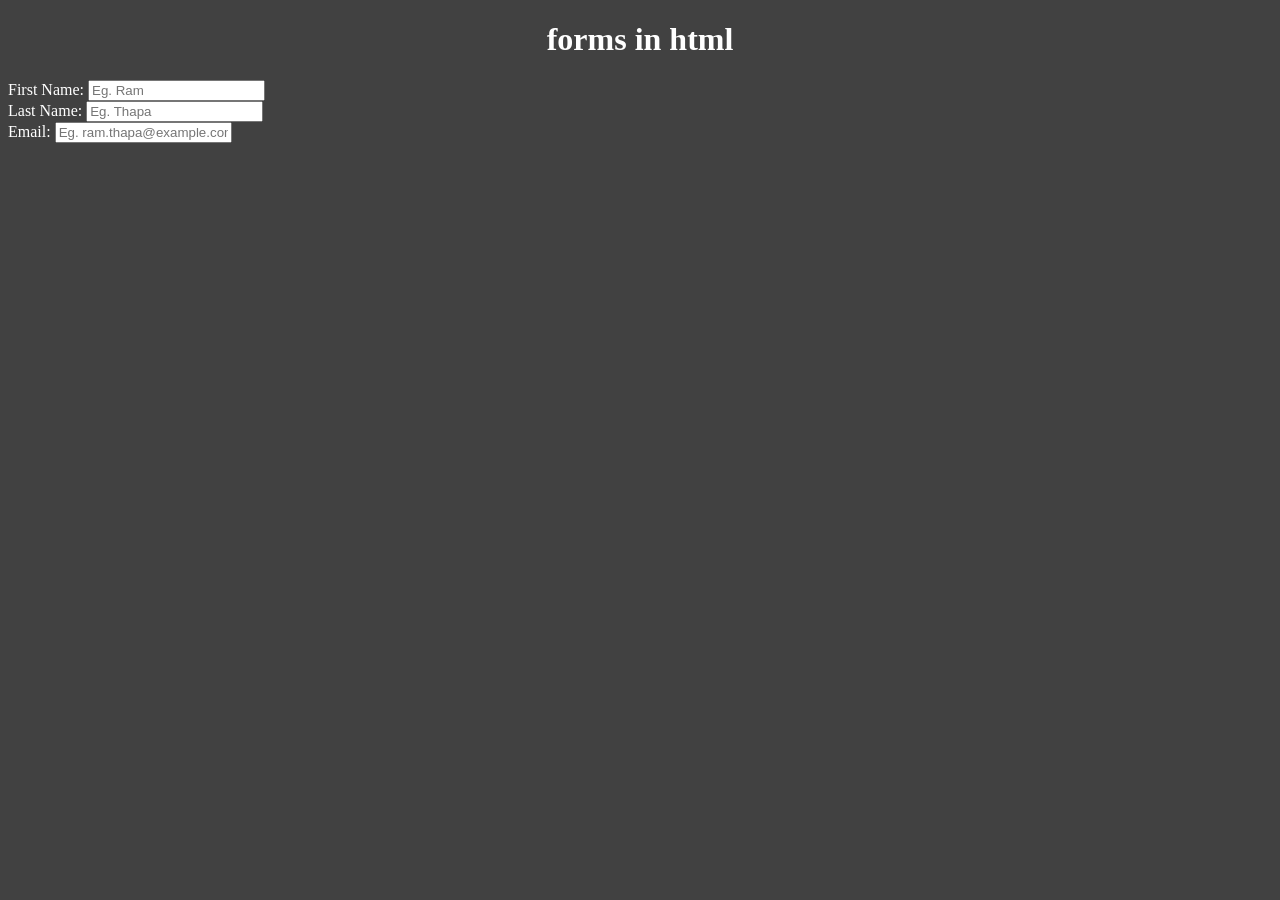
==== forms.html @ fecb03e8 "second commit and learn forms in html" ====
<!DOCTYPE html>
<html lang="en">
<head>
    <meta charset="UTF-8">
    <meta name="viewport" content="width=device-width, initial-scale=1.0">
    <title>forms</title>
    <style>
        body{
            background-color: #414141;
            color: white;
        }
    </style>
</head>
<body>
    <h1 style="text-align: center;">forms in html</h1>
<form action="url" method="get">
    <label for="fname">First Name:</label>
    <input type="text" placeholder="Eg. Ram" id="fname"><br>
    <label for="lname">Last Name:</label>
    <input type="text" placeholder="Eg. Thapa" id="lname"><br>
    <label for="email">Email:</label>
    <input type="email" placeholder="Eg. ram.thapa@example.com" id="email"><br>
</form>

</body>
</html>
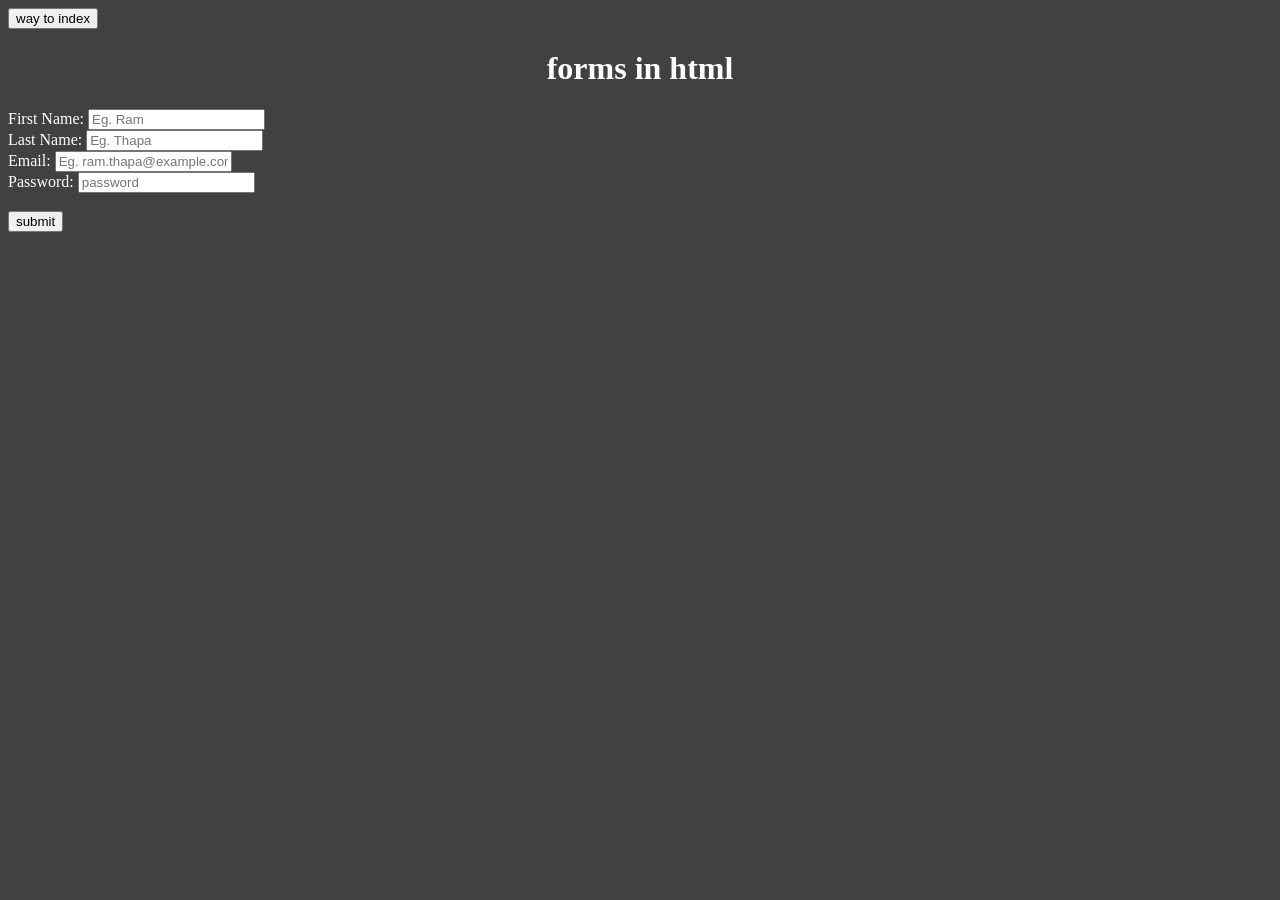
==== commit d4e22ffd: "commit" ====
--- a/forms.html
+++ b/forms.html
@@ -12,6 +12,7 @@
     </style>
 </head>
 <body>
+    <a href="index.html"><button>way to index</button></a>
     <h1 style="text-align: center;">forms in html</h1>
 <form action="url" method="get">
     <label for="fname">First Name:</label>
@@ -20,6 +21,9 @@
     <input type="text" placeholder="Eg. Thapa" id="lname"><br>
     <label for="email">Email:</label>
     <input type="email" placeholder="Eg. ram.thapa@example.com" id="email"><br>
+    <label for="password">Password:</label>
+    <input type="password" id="password" placeholder="password"><br><br>
+    <button type="submit">submit</button>
 </form>
 
 </body>
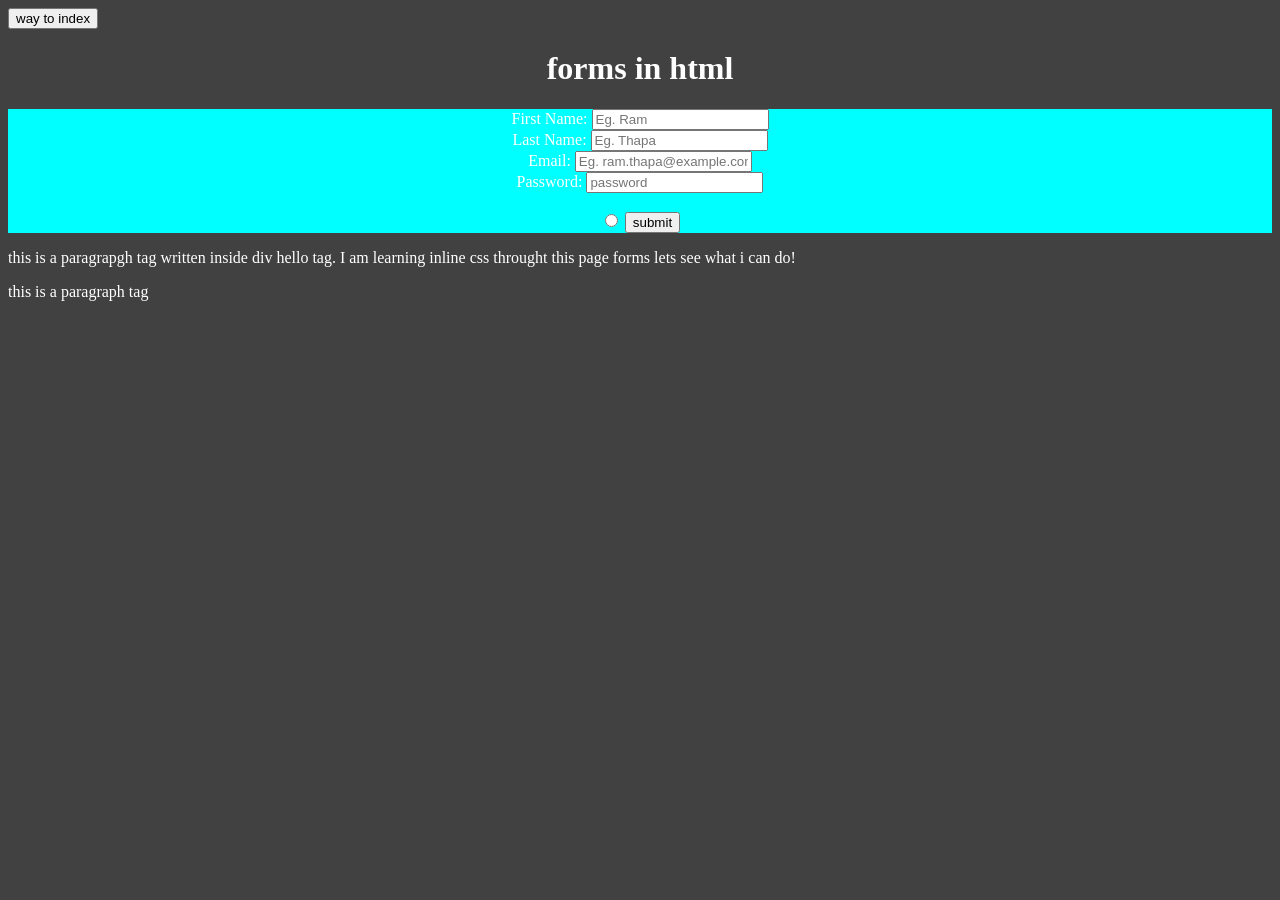
==== commit e40aea5d: "anik commited" ====
--- a/forms.html
+++ b/forms.html
@@ -9,9 +9,15 @@
             background-color: #414141;
             color: white;
         }
+        form{
+            background-color: cyan;
+            text-align: center;
+        }
+
     </style>
 </head>
 <body>
+
     <a href="index.html"><button>way to index</button></a>
     <h1 style="text-align: center;">forms in html</h1>
 <form action="url" method="get">
@@ -19,12 +25,19 @@
     <input type="text" placeholder="Eg. Ram" id="fname"><br>
     <label for="lname">Last Name:</label>
     <input type="text" placeholder="Eg. Thapa" id="lname"><br>
-    <label for="email">Email:</label>
+    <label for="email">Email:    </label>
     <input type="email" placeholder="Eg. ram.thapa@example.com" id="email"><br>
     <label for="password">Password:</label>
     <input type="password" id="password" placeholder="password"><br><br>
+    <label for="gender"></label>
+    <input type="radio">
     <button type="submit">submit</button>
 </form>
+<div class="hello">
+    <P>this is a paragrapgh tag written inside div hello tag. I am learning inline css throught this page forms lets see what i can do!
+    </P>
+</div>
+<P>this is a paragraph tag </P>
 
 </body>
 </html>
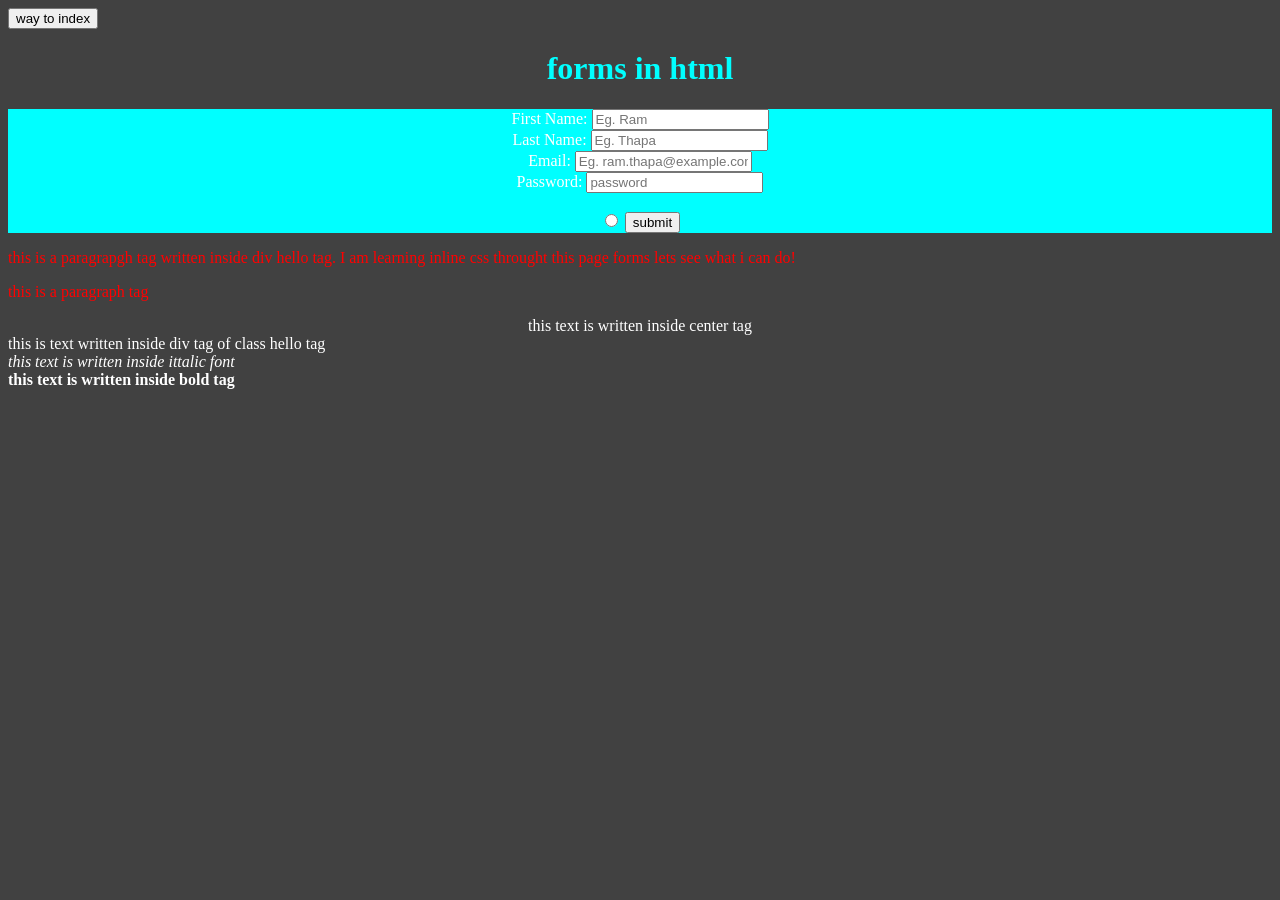
==== commit 79c8bfac: "commit to learn co=ss" ====
--- a/forms.html
+++ b/forms.html
@@ -15,17 +15,19 @@
         }
 
     </style>
+<link rel="stylesheet" href="hello.css">
 </head>
 <body>
 
     <a href="index.html"><button>way to index</button></a>
     <h1 style="text-align: center;">forms in html</h1>
-<form action="url" method="get">
+<form action="index.html" method="get ">
+
     <label for="fname">First Name:</label>
     <input type="text" placeholder="Eg. Ram" id="fname"><br>
     <label for="lname">Last Name:</label>
     <input type="text" placeholder="Eg. Thapa" id="lname"><br>
-    <label for="email">Email:    </label>
+    <label for="email">Email:</label> 
     <input type="email" placeholder="Eg. ram.thapa@example.com" id="email"><br>
     <label for="password">Password:</label>
     <input type="password" id="password" placeholder="password"><br><br>
@@ -38,6 +40,11 @@
     </P>
 </div>
 <P>this is a paragraph tag </P>
+<center>this text is written inside center tag</center>
+<div class="hello">this is text written inside div tag of class hello tag</div>
+<i>this text is written inside ittalic font</i><br>
+<b>this text is written inside bold tag</b><br>
+
 
 </body>
 </html>
--- a/hello.css
+++ b/hello.css
@@ -0,0 +1,8 @@
+h1{
+ color: aqua;
+}
+
+p{
+  color: red;
+}
+
